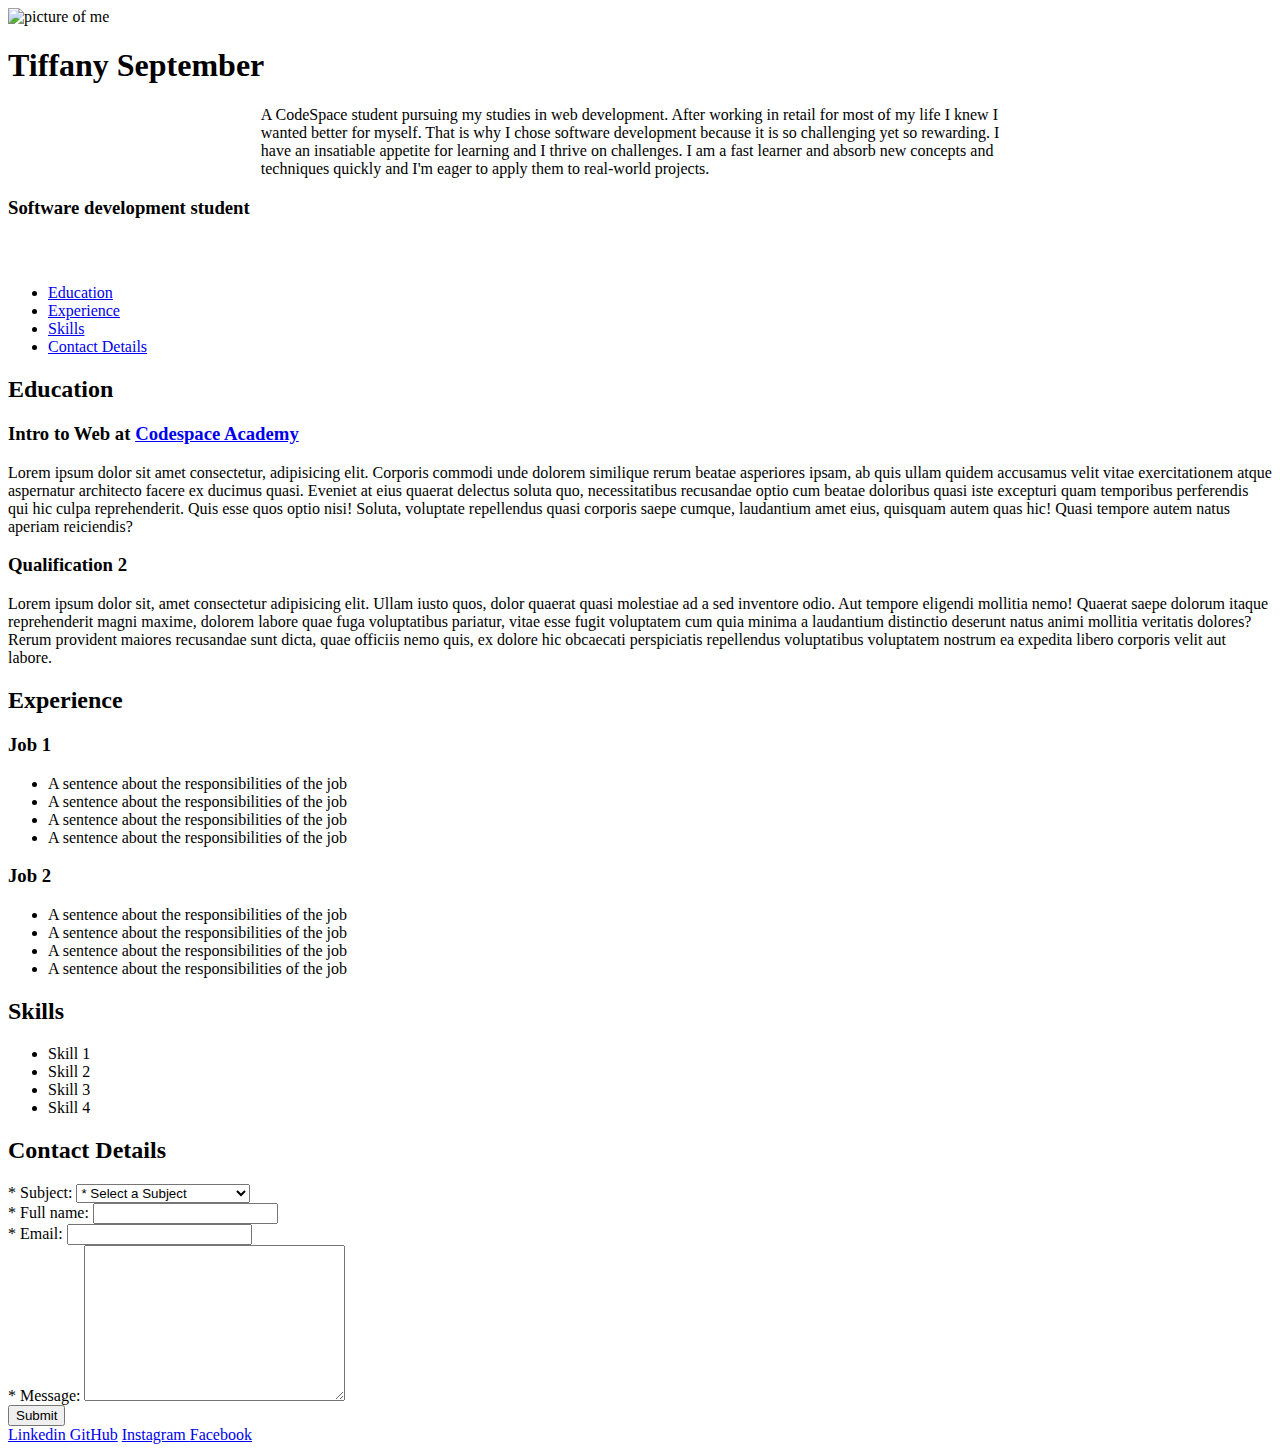
==== resume8.html @ f520c20f "resume8.html" ====
<!DOCTYPE html>
<html lang="en">
  <head>
    <meta charset="UTF-8" />
    <meta name="viewport" content="width=device-width, initial-scale=1.0" />
    <link rel="apple-touch-icon" sizes="180x180" href="images/" />
    <link
      rel="icon"
      type="image/png"
      sizes="32x32"
      href="images/favicon-32x32.png"
    />
    <link
      rel="icon"
      type="image/png"
      sizes="16x16"
      href="pmages/favicon-16x16.png"
    />
    <link rel="manifest" href="images/site.webmanifest" />
    <link rel="stylesheet" href="css/stylesheet.css" />
    <title>Resume 7-2</title>
  </head>
  <body>
    <header>
      <aside>
        <picture>
          <source
            media="(max-width: 650px)"
            srcset="images/IMG_1.jpg"
            width="150px"
          />
          <source
            media="(max-width: 1000px)"
            srcset="images/IMG_1.jpg"
            width="200px"
          />
          <img src="images/IMG_1.jpg" alt="picture of me" width="250px" />
        </picture>
      </aside>
      <div class="wording-border">
        <h1>Tiffany September</h1>
        <p style="display: block; margin: auto; width: 60%">
          A CodeSpace student pursuing my studies in web development. After
          working in retail for most of my life I knew I wanted better for
          myself. That is why I chose software development because it is so
          challenging yet so rewarding. I have an insatiable appetite for
          learning and I thrive on challenges. I am a fast learner and absorb
          new concepts and techniques quickly and I'm eager to apply them to
          real-world projects.
        </p>
        <h3>Software development student</h3>
      </div>
    </header>
    <nav class="menu">
      <h2 style="margin-top: 0; color: #fff">Menu</h2>
      <ul>
        <li><a href="#education">Education</a></li>
        <li><a href="#experience">Experience</a></li>
        <li><a href="#skills">Skills</a></li>
        <li><a href="#contact">Contact Details</a></li>
      </ul>
    </nav>
    <section>
      <article>
        <div class="category-wrapper">
          <div class="category">
            <h2 id="education">Education</h2>

            <h3>
              Intro to Web at
              <a href="http://codespace.co.za/">Codespace Academy</a>
            </h3>
            <p>
              Lorem ipsum dolor sit amet consectetur, adipisicing elit. Corporis
              commodi unde dolorem similique rerum beatae asperiores ipsam, ab
              quis ullam quidem accusamus velit vitae exercitationem atque
              aspernatur architecto facere ex ducimus quasi. Eveniet at eius
              quaerat delectus soluta quo, necessitatibus recusandae optio cum
              beatae doloribus quasi iste excepturi quam temporibus perferendis
              qui hic culpa reprehenderit. Quis esse quos optio nisi! Soluta,
              voluptate repellendus quasi corporis saepe cumque, laudantium amet
              eius, quisquam autem quas hic! Quasi tempore autem natus aperiam
              reiciendis?
            </p>

            <h3>Qualification 2</h3>

            <p>
              Lorem ipsum dolor sit, amet consectetur adipisicing elit. Ullam
              iusto quos, dolor quaerat quasi molestiae ad a sed inventore odio.
              Aut tempore eligendi mollitia nemo! Quaerat saepe dolorum itaque
              reprehenderit magni maxime, dolorem labore quae fuga voluptatibus
              pariatur, vitae esse fugit voluptatem cum quia minima a laudantium
              distinctio deserunt natus animi mollitia veritatis dolores? Rerum
              provident maiores recusandae sunt dicta, quae officiis nemo quis,
              ex dolore hic obcaecati perspiciatis repellendus voluptatibus
              voluptatem nostrum ea expedita libero corporis velit aut labore.
            </p>
          </div>
        </div>

        <div class="category-wrapper">
          <div class="category">
            <h2 id="experience">Experience</h2>

            <h3>Job 1</h3>

            <ul>
              <li>A sentence about the responsibilities of the job</li>
              <li>A sentence about the responsibilities of the job</li>
              <li>A sentence about the responsibilities of the job</li>
              <li>A sentence about the responsibilities of the job</li>
            </ul>

            <h3>Job 2</h3>

            <ul>
              <li>A sentence about the responsibilities of the job</li>
              <li>A sentence about the responsibilities of the job</li>
              <li>A sentence about the responsibilities of the job</li>
              <li>A sentence about the responsibilities of the job</li>
            </ul>
          </div>
        </div>

        <div class="category-wrapper">
          <div class="category">
            <h2 id="skills">Skills</h2>

            <ul>
              <li>Skill 1</li>
              <li>Skill 2</li>
              <li>Skill 3</li>
              <li>Skill 4</li>
            </ul>
          </div>
        </div>
      </article>
    </section>
    <footer class="footer">
      <h2 id="contact">Contact Details</h2>
      <form
        action="https://formsubmit.co/6cd1c80fed70b71c298b70a1aa83836c"
        method="post"
      >
        <div class="input-wrapper">
          <label for="subject">* Subject:</label>
          <select name="subject" id="subject" required class="input">
            <option value="" selected disabled>* Select a Subject</option>
            <option value="General Enquiry">General Enquiry</option>
            <option value="Service Request">Service Request</option>
            <option value="Collaboration Opportunity">
              Collaboration Oppertunity
            </option>
            <option value="Other">Other</option>
          </select>
        </div>
        <div class="input-wrapper">
          <label for="fullName">* Full name:</label>
          <input
            type="text"
            name="fullName"
            id="fullName"
            class="input"
            required
          />
        </div>
        <div class="input-wrapper">
          <label for="email">* Email:</label>
          <input type="email" name="email" id="email" required class="input" />
        </div>
        <div class="input-wrapper">
          <label for="message">* Message:</label>
          <textarea
            name="message"
            id="message"
            cols="30"
            rows="10"
            class="input"
            required
          ></textarea>
        </div>
        <input
          type="hidden"
          name="_next"
          value="http://127.0.0.1:5500/thank-you.html"
        />
        <input type="hidden" name="_captcha" value="false" />
        <button type="submit">Submit</button>
      </form>
      <a
        href="https://www.linkedin.com/in/tiffany-september-a48616234/"
        target="_blank "
      >
        Linkedin
      </a>
      <a href="https://github.com/TiffanySeptember/" target="_blank ">GitHub</a>
      <a href="https://instagram.com/_thee_snowcat420_" target="_blank ">
        Instagram
      </a>
      <a href="https://facebook.com/tiffany.september.169/" target="_blank ">
        Facebook
      </a>
    </footer>
  </body>
</html>
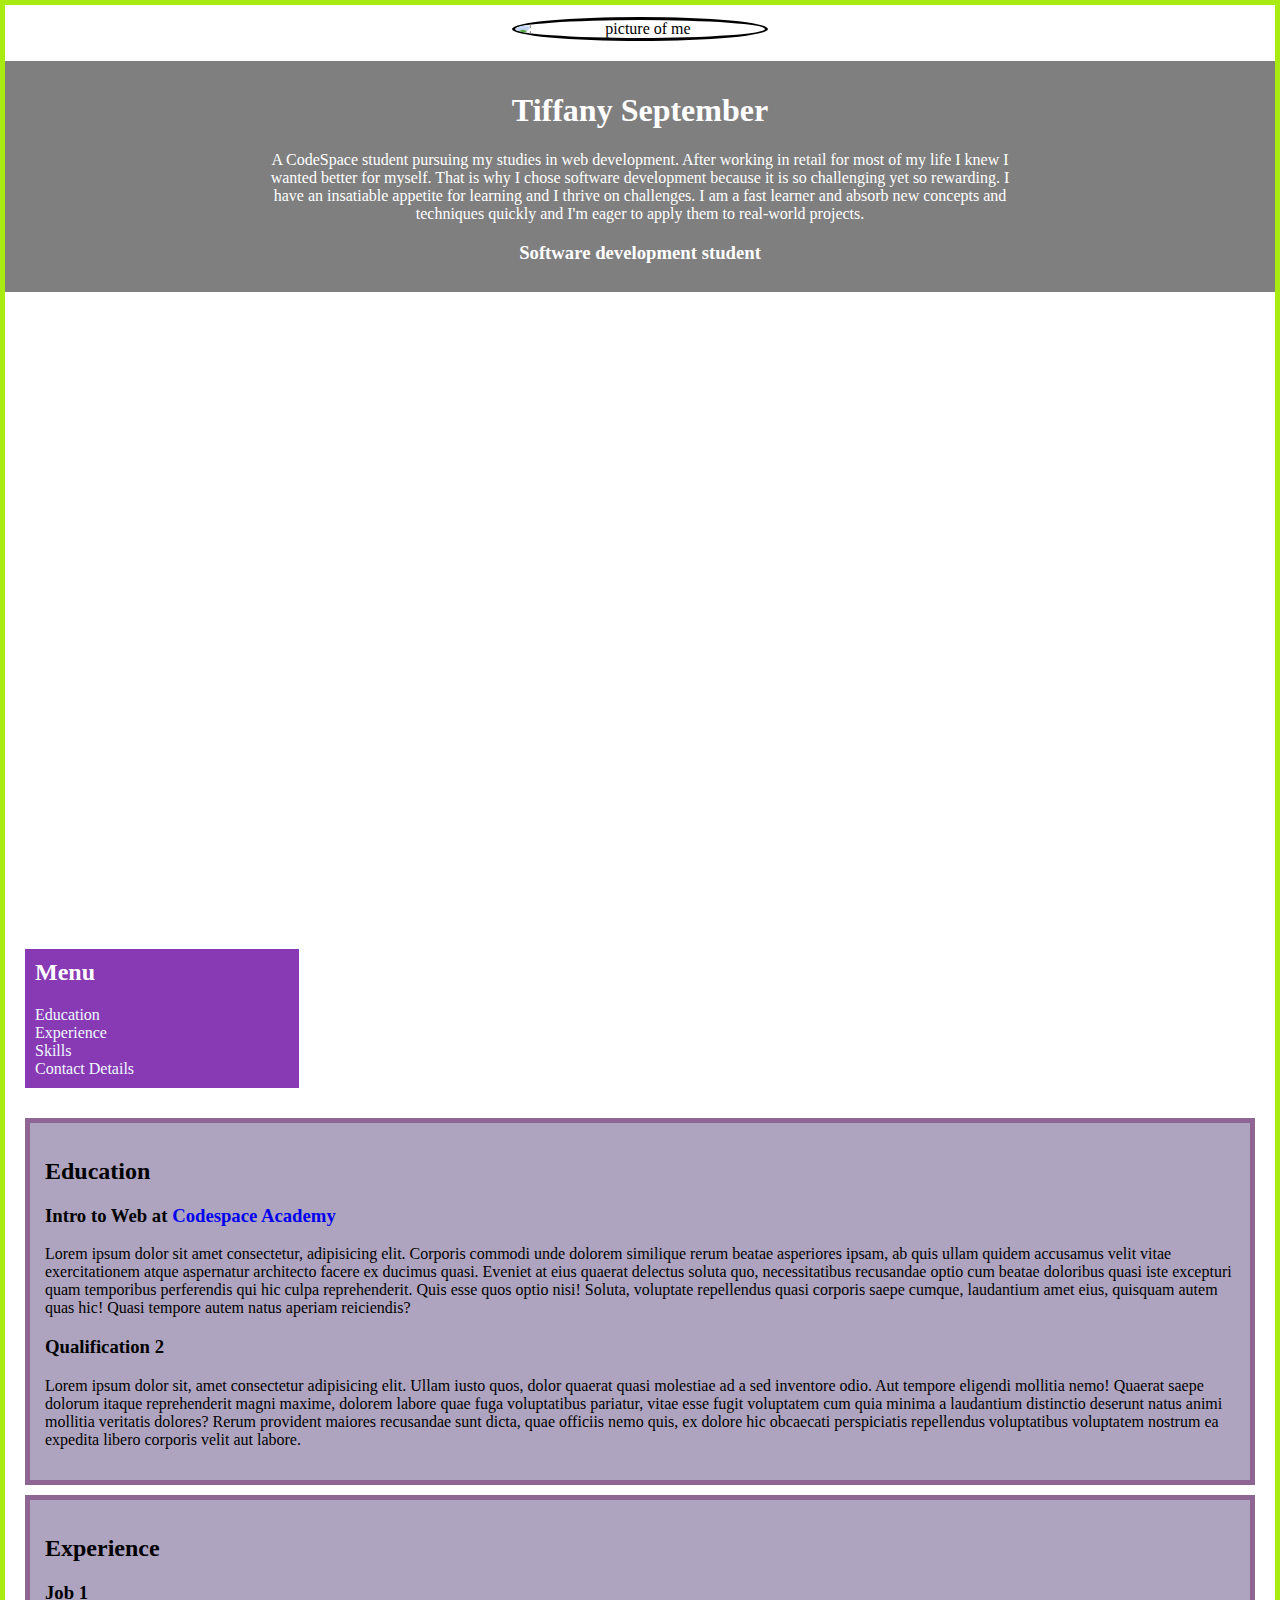
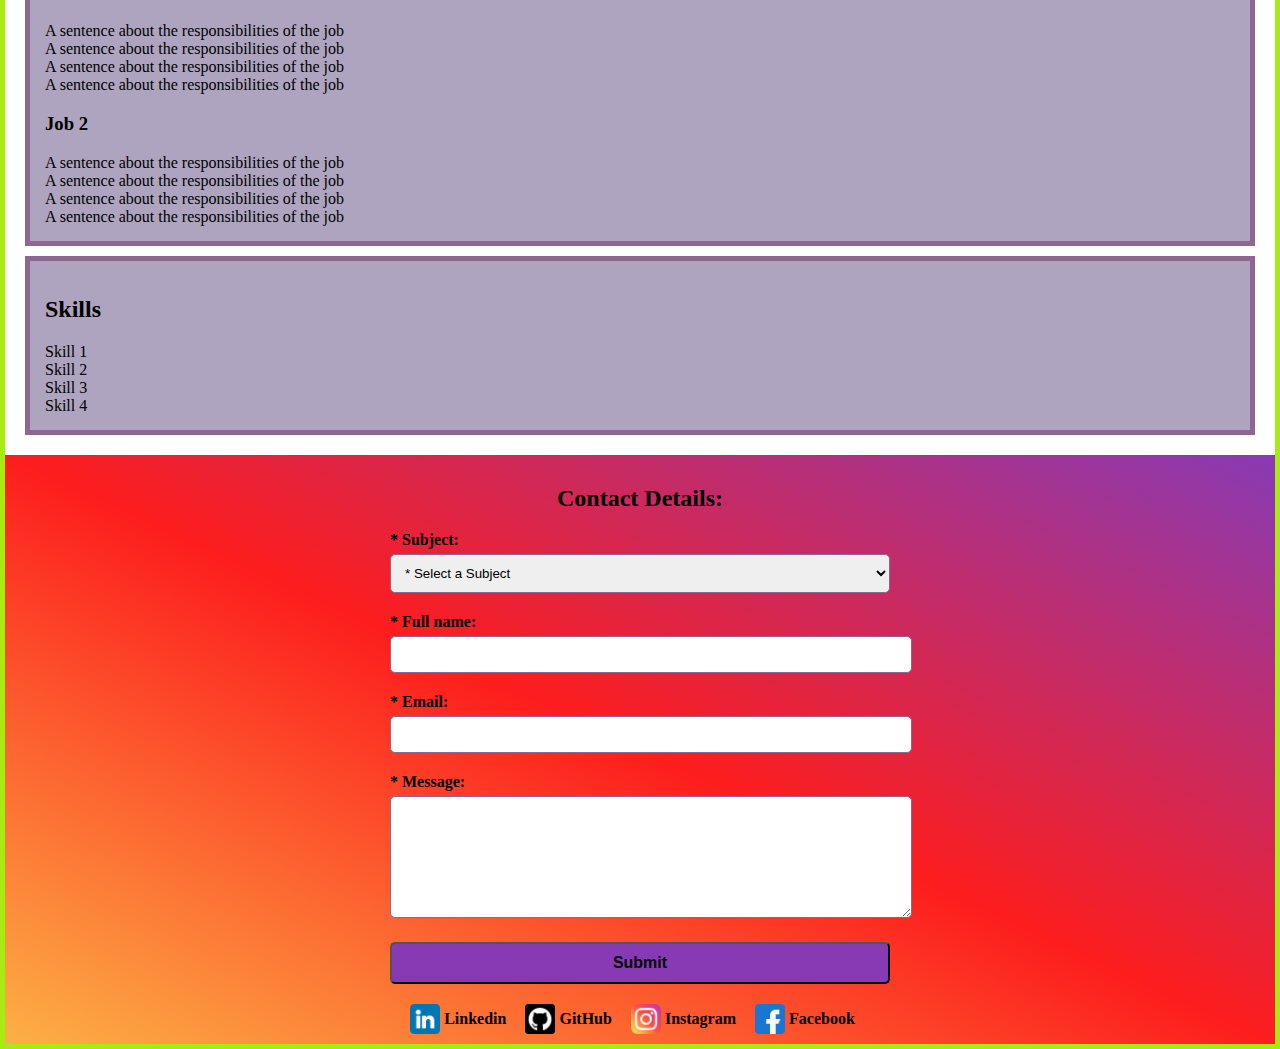
==== commit 5fb88c79: "completed resume 8" ====
--- a/resume8.html
+++ b/resume8.html
@@ -18,7 +18,7 @@
     />
     <link rel="manifest" href="images/site.webmanifest" />
     <link rel="stylesheet" href="css/stylesheet.css" />
-    <title>Resume 7-2</title>
+    <title>Resume 8</title>
   </head>
   <body>
     <header>
@@ -26,20 +26,25 @@
         <picture>
           <source
             media="(max-width: 650px)"
-            srcset="images/IMG_1.jpg"
+            srcset="images/IMG_3.jpg"
             width="150px"
           />
           <source
             media="(max-width: 1000px)"
-            srcset="images/IMG_1.jpg"
+            srcset="images/IMG_2.jpg"
             width="200px"
           />
-          <img src="images/IMG_1.jpg" alt="picture of me" width="250px" />
+          <img
+            src="images/IMG_1.jpg"
+            alt="picture of me"
+            width="250px"
+            class="profile-image"
+          />
         </picture>
       </aside>
       <div class="wording-border">
         <h1>Tiffany September</h1>
-        <p style="display: block; margin: auto; width: 60%">
+        <p>
           A CodeSpace student pursuing my studies in web development. After
           working in retail for most of my life I knew I wanted better for
           myself. That is why I chose software development because it is so
@@ -138,7 +143,7 @@
       </article>
     </section>
     <footer class="footer">
-      <h2 id="contact">Contact Details</h2>
+      <h2 id="contact">Contact Details:</h2>
       <form
         action="https://formsubmit.co/6cd1c80fed70b71c298b70a1aa83836c"
         method="post"
@@ -188,19 +193,27 @@
         <input type="hidden" name="_captcha" value="false" />
         <button type="submit">Submit</button>
       </form>
-      <a
-        href="https://www.linkedin.com/in/tiffany-september-a48616234/"
-        target="_blank "
-      >
-        Linkedin
-      </a>
-      <a href="https://github.com/TiffanySeptember/" target="_blank ">GitHub</a>
-      <a href="https://instagram.com/_thee_snowcat420_" target="_blank ">
-        Instagram
-      </a>
-      <a href="https://facebook.com/tiffany.september.169/" target="_blank ">
-        Facebook
-      </a>
+      <div class="social-links">
+        <a
+          href="https://www.linkedin.com/in/tiffany-september-a48616234/"
+          target="_blank "
+        >
+          <img src="images/linkedin.png" alt="linkedin" />
+          <span> Linkedin </span>
+        </a>
+        <a href="https://github.com/TiffanySeptember/" target="_blank ">
+          <img src="images/github.png" alt="github" />
+          <span> GitHub </span>
+        </a>
+        <a href="https://instagram.com/_thee_snowcat420_" target="_blank ">
+          <img src="images/instagram.png" alt="instagram" />
+          <span> Instagram </span>
+        </a>
+        <a href="https://facebook.com/tiffany.september.169/" target="_blank ">
+          <img src="images/facebook.png" alt="facebook" />
+          <span> Facebook </span>
+        </a>
+      </div>
     </footer>
   </body>
 </html>
--- a/css/stylesheet.css
+++ b/css/stylesheet.css
@@ -0,0 +1,184 @@
+body {
+  margin: 0;
+  border: 5px #a8eb12 solid;
+  font-family: Cambria, Cochin, Georgia, Times, "Times New Roman", serif;
+  height: 100%;
+}
+header {
+  background-image: url(../images/pexels-pixabay-206359.jpg);
+  height: 100vh;
+  padding: 12px 0;
+  text-align: center;
+}
+
+.wording-border {
+  background-color: rgba(0, 0, 0, 0.5);
+  color: white;
+  padding: 10px;
+  margin-top: 20px;
+}
+
+.wording-border p {
+  display: block; 
+  margin: auto; 
+  width: 60%
+}
+
+.profile-image {
+  border-radius: 50%;
+  display: block;
+  margin: auto;
+  border-style: solid;
+}
+
+nav {
+  width: 20%;
+  background-color: #883ab4;
+  padding: 10px;
+  margin: 20px;
+}
+
+ul {
+  list-style-type: none;
+  margin: 0;
+  padding: 0;
+}
+
+a {
+  text-decoration: none;
+}
+.menu a {
+  color: aliceblue;
+}
+section {
+  padding: 10px 20px;
+}
+
+footer {
+  background-image: linear-gradient(to bottom left, #883ab4, #fd1d1d, #fcb045);
+  padding: 10px;
+}
+
+.social-links {
+  text-align: center;
+}
+
+.social-links a{
+  color: black;
+  margin-right: 15px;
+  font-weight: bold;
+}
+
+.social-links img {
+  width: 30px;
+  vertical-align: middle;
+}
+
+span {
+  vertical-align: middle;
+}
+
+#contact {
+  text-align: center;
+}
+
+.category-wrapper {
+  background-color: #aea4bf;
+  margin-bottom: 10px;
+}
+
+.category {
+  border: 5px solid #8f6593;
+  padding: 15px;
+}
+
+form {
+  width: 40%;
+  margin: auto;
+  margin-bottom: 20px;
+}
+
+.input-wrapper {
+  margin-bottom: 20px;
+}
+
+label {
+  display: block;
+  font-weight: bold;
+  margin-bottom: 5px;
+}
+
+.input {
+  width: 100%;
+  padding: 10px;
+  border-radius: 5px;
+  border: 1px solid #8f6593;
+}
+
+textarea {
+  height: 100px;
+}
+
+button {
+  display: block;
+  width: 100%;
+  padding: 10px;
+  border-radius: 5px;
+  background-color: #883ab4;
+  color: black;
+  text-align: center;
+  font-weight: 900;
+  font-size: 16px;
+  width: 100%;
+}
+
+@media only screen and (max-width: 768px) {
+  nav {
+    width: 40%;
+    font-size: 25px;
+  }
+
+  form {
+    width: 70%;
+  }
+
+  .wording-border h1{
+    font-size: 22px;
+  }
+
+  .wording-border h3 {
+    font-size: 18px;
+  }
+
+  .wording-border p {
+    font-size: 16px;
+    width: 80%;
+  }
+} 
+
+@media only screen and (max-width: 600px) {
+  nav {
+    width: auto;
+  }
+
+  form {
+    width: 80%;
+  }
+
+  span {
+    display: none;
+  }
+
+  .wording-border h1{
+    font-size: 20px;
+  }
+
+  .wording-border h3 {
+    font-size: 16px;
+  }
+
+  .wording-border p {
+    font-size: 13px;
+    width: 80%;
+  }
+} 